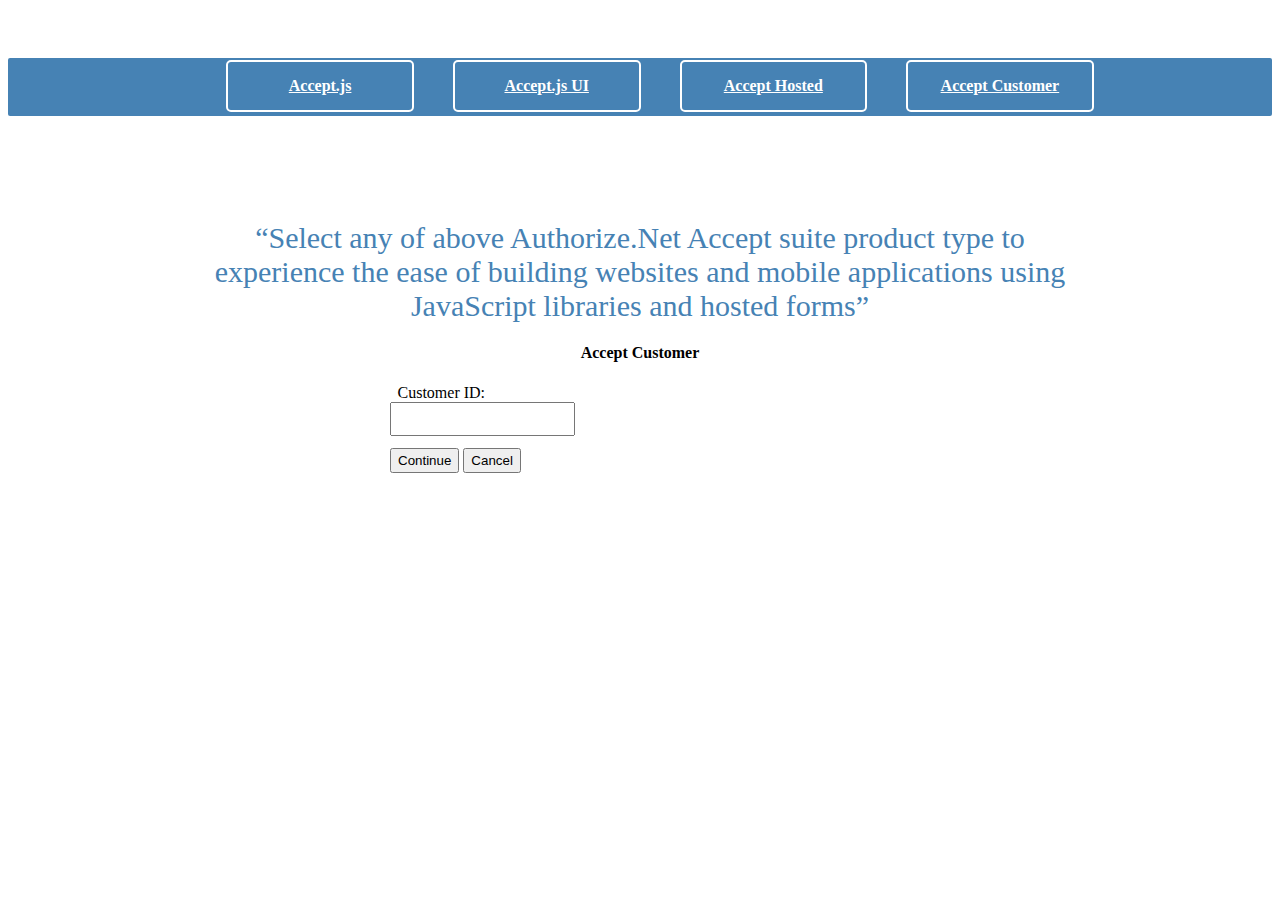
==== index_all.html @ 83789e98 "text change" ====
<!DOCTYPE html>
<html lang="en">
<head>
	<meta charset="utf-8">
	<meta http-equiv="X-UA-Compatible" content="IE=edge">
	<meta name="viewport" content="width=device-width, initial-scale=1">
	<!-- The above 3 meta tags *must* come first in the head; any other head content must come *after* these tags -->
	<meta name="description" content="">
	<meta name="author" content="">

	<title>Authorize.Net Accept Sample Application</title>

	<!-- Bootstrap core CSS -->
	<link href="scripts/bootstrap.min.css" rel="stylesheet">
 
	<style type="text/css">
	body{
		 font-family:  Century Gothic,Regular!important;
		 /*background: url('images/AdobeStock_191284997.jpeg'); */
		 background: url('images/background_cloth.jpg');
		 padding-top: 50px;
		 background-size: 100%;
	}
		.navbar {min-height: 0px; margin-bottom: 0px; border: 0px;height: 58px;}
		.nav>li {display: inline-block;}
		.navbar-centered .nav > li > a {color: white}
		.navbar-inverse { background-color: steelblue } /* #7B7B7B */
		.navbar-centered .nav > li > a:hover{ background-color: white; color: steelblue; }
		.navbar-centered .nav .active > a,.navbar-centered .navbar-nav > .active > a:focus { background-color: white; color: black; font-weight:bold; }
		.navbar-centered .navbar-nav { float: none; text-align: center; }
	    .navbar-centered .navbar-nav > li { float: none; }
	    .navbar-centered .nav > li { display: inline; }
	    .navbar-centered .nav > li > a {display: inline-block; }
	    #home { color:ivory; margin-left: 15%; margin-right: 15%;}
		@media (min-width: 768px) {
	    	.navbar-centered .nav > li > a { width:15%; }
	    	#home { font-size: 30px}
	    }
	    @media (min-width:360px ) and (max-width: 768px){
	    	.navbar-centered .nav > li > a {font-size: 12px}
	    	#home { font-size: 20px}
	    }
	    @media (max-width: 360px) {
	    	.navbar-centered .nav > li > a {font-size: 10px}
	    	#home { font-size: 15px}
	    }
	    @media (min-width: 1022px) {
	    	.modal-dialog { width: 850px}
	    	#add_shipping { height: 300px }
	    }
		.navbar{
			border-radius: 2px;
		}
	.productTypes>li
	{
    padding-right: 35px;
	}
	.productTypes>li:last-child
	{
    padding-right: 0px;
	}
     .productTypes>li>a
	{
		font-weight: bold;
    font-size: 16px;
    border: 2px solid white;
    border-radius: 5px;
    padding: 15px 0 15px 0;
	}
    #home
	{
	display: block;
    margin-top: 105px;
        color: steelblue;
	}
	.textBox{
		width: 35%;
		padding-left: 0%;
	}
	.scenario
	{
		padding-top: 6%;
		padding-left: 1.5%;
		display: none;
	}
	.invalidCustomerDiv
	{
		width: 20%;
		padding-top: 0.5%;
	}
	.invalidCustomerSpan{
		padding: 0.5%;
		display: none;
		background-color: unset;
		border: none;
	}
	.customerIdlabel
	{
		padding-top: 1%;
		width: 22%;
       padding-right: 0;
       padding-left: 1.5%;
       /*font-weight: 100;*/
	}
	.modal-content{
	    width: 500px;
	    height:  inherit;
	    margin:  0 auto;
	}
	.modal-align-center{
	    display:  table-cell;
	    vertical-align: middle;
	}
	.modal-align-center-helper{
	    display: table;
	    width: 100%;
	    height: 100%;
	}
	#txtCustomerId{
		height: 28px;
	}
	#info
	{
		margin-top: 7px;
		font-size: 16px;
	}
	
	.modal-footer .btn
	{
		padding: 3px 6px;
	}
	.msgDiv
	{
		margin-top: 12px;
		padding-left: 1.5%;
	}
	.center{
      text-align: center !important;
    }
    .paddingB10{
    padding-bottom: 10px;
}
	</style>
	<script src="scripts/jquery-2.1.4.min.js"></script>
	<script src="scripts/bootstrap.min.js"></script>
	<script src="scripts/jquery.cookie.js"></script>
	<script src="app.js"></script>
	<script src="constants.js"></script>
	
	
	<script src="https://sandbox-assets.secure.checkout.visa.com/checkout-widget/resources/js/integration/v1/sdk.js"></script>
	<script src="https://includestest.ccdc02.com/cardinalcruise/v1/songbird.js"></script>
</head>

<body>
	
	<div class="container-fluid" style="width: 100%; margin: 0; padding:0">
		
		<div class="navbar navbar-inverse" role="navigation">
			<div class="container-fluid navbar-centered">
				<ul class="nav navbar-nav productTypes" style="margin-top: 0px; margin-bottom:0px; margin-left:auto;padding-top: 2px;">
					<li><a href="index.html?producttype=acceptjs">Accept.js</a></li>
					<li><a href="index.html?producttype=acceptui">Accept.js UI</a></li>
					<li><a href="index.html?producttype=accepthosted">Accept Hosted</a></li>
					<li><a href="#" onclick="ShowModal()" data-toggle="modal" data-target="#customerId">Accept Customer</a></li>
				</ul>
			</div>
		</div>
    </div>

   <div class="tab-content panel-group">
		<div class="" id="home" align="center" >
	       “Select any of above Authorize.Net Accept suite product type to experience the ease of building websites and mobile applications using JavaScript libraries and hosted forms”
	    </div>
	</div>

	<div id="customerId" class="modal">
	<div class="modal-align-center-helper">
		<div class="modal-dialog modal-align-center">
			<div class="modal-content">
				<div class="modal-header">

					<h4 class="modal-title" style="text-align: center;font-weight: 600;">Accept Customer</h4>
				</div>
				<div class="modal-body col-xs-12">
					<label class="col-xs-3 customerIdlabel">Customer ID:</label> 
                    <div class="col-xs-9 textBox">
					    <input type="text" id="txtCustomerId" class="form-control " name="customerId" onkeypress="return isNumber(event)">
					</div>
					<a href="javascript:void(0);" title="Click here to check for different options to create Customer ID" onclick="showInfo()"><span class="glyphicon glyphicon-info-sign" id="info" ></span></a>
					<div class="scenario" id="idScenarios">
					    <h6>
					    	<!-- <strong>Option 1</strong>-  -->Use the existing customer profile ID, which is provided in the sample application documentation. 
					    </h6>
					    <h6 class="paddingB10 center">(or)</h6>
					    <h6>
					    	Create new customer profile ID using <a href="https://developer.authorize.net/api/reference/#customer-profiles-create-customer-profile" target="_blank">Dev Center</a> by calling CreateCustomerProfile API with default Sandbox login credentials.
					    </h6>
					    <h6 class="paddingB10 center">(or)</h6>
					    <h6>
					    	Create new customer profile ID using <a href="https://developer.authorize.net/api/reference/#customer-profiles-create-customer-profile" target="_blank">Dev Center</a> by calling CreateCustomerProfile API with developer owned(existing or create new) Sandbox login credentials. 
					    </h6>
					 </div>
					 <div class="msgDiv">
						<span id="invalidCustomer" class="alert alert-danger invalidCustomerSpan"></span>
					 </div>

				</div>
				<div class="modal-footer">
				    <button onclick="Redirect()" class="btn btn-primary">Continue</button>
					<button type="button" class="btn btn-default" data-dismiss="modal">Cancel</button>
				</div>
			</div>
		</div>
		</div>
	</div>

</body>
</html>
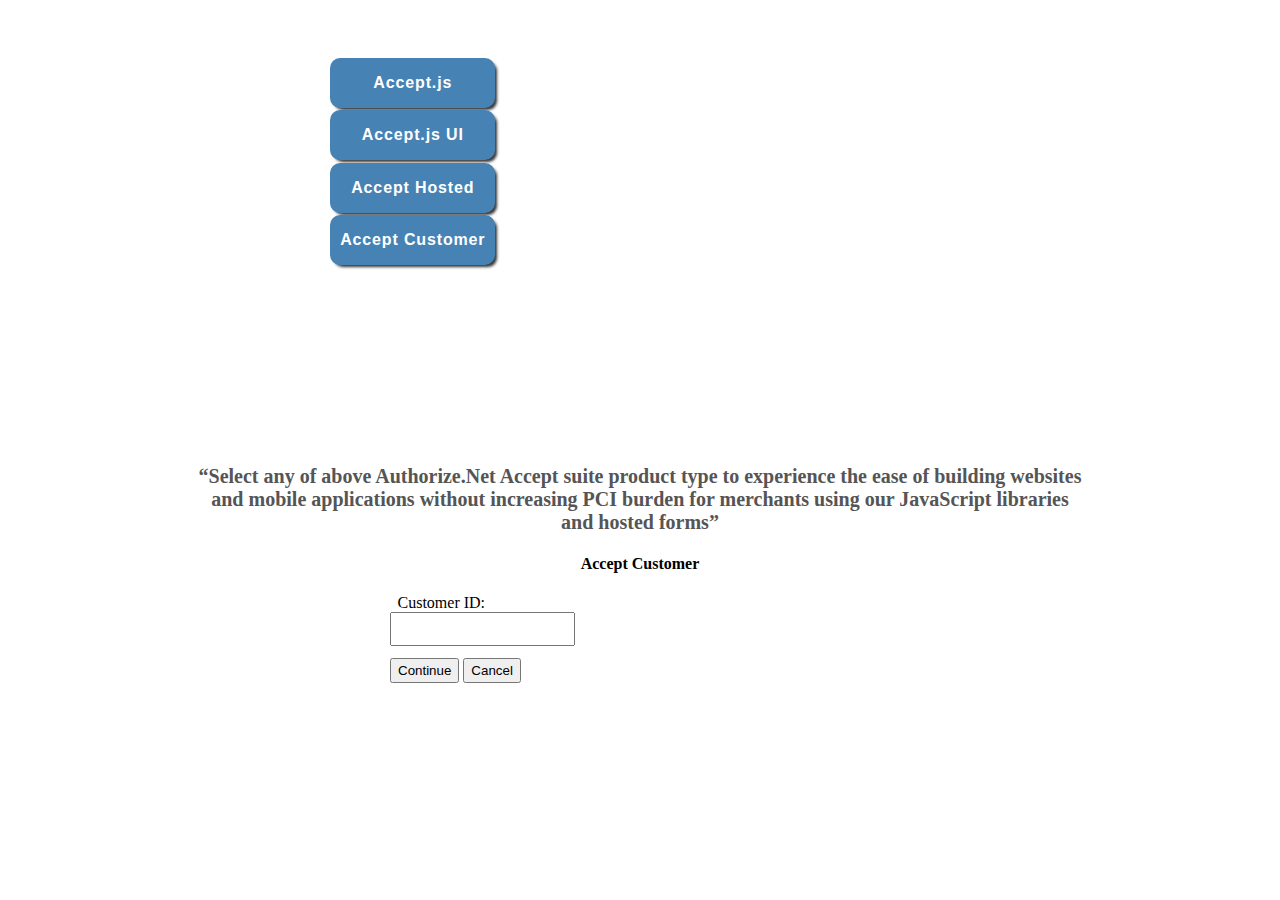
==== commit 68666aba: "Files with latest changes" ====
--- a/index_all.html
+++ b/index_all.html
@@ -20,6 +20,7 @@
 		 background: url('images/background_cloth.jpg');
 		 padding-top: 50px;
 		 background-size: 100%;
+		 background-attachment: fixed;
 	}
 		.navbar {min-height: 0px; margin-bottom: 0px; border: 0px;height: 58px;}
 		.nav>li {display: inline-block;}
@@ -70,8 +71,10 @@
     #home
 	{
 	display: block;
-    margin-top: 105px;
-        color: steelblue;
+    margin-top: 200px;
+    font-size: 20px;
+    color: #555;
+    font-weight: 600;
 	}
 	.textBox{
 		width: 35%;
@@ -140,6 +143,40 @@
     .paddingB10{
     padding-bottom: 10px;
 }
+.visa-ui-btn-text{
+  display: flex;
+    border-radius: 0;
+    cursor: pointer!important;
+    font-family: OpenSans,sans-serif;
+    font-size: .85714rem;
+    outline: 0;
+    transition: background .25s ease;
+    align-items: center;
+    /*background: #003ea9;*/
+    background: steelblue;
+    border: 0;
+    color: #fff;
+    cursor: pointer;
+    font-weight: 700;
+    justify-content: center;
+    letter-spacing: .05357rem;
+    margin: 0rem .35714rem .14286rem .35714rem;
+    min-height: 50px;
+    min-width: 165px;
+    padding: 0rem!important;
+    text-decoration: none;
+    margin-left: 25%;
+    border-radius: 10px;
+    box-shadow: 3px 3px 3px -1px #333
+    /*text-transform: uppercase;*/
+}
+button:hover{
+	/*background-color: #052f52;*/
+	background: linear-gradient(steelblue,#052f52);
+	/*color: steelblue;*/
+}
+
+
 	</style>
 	<script src="scripts/jquery-2.1.4.min.js"></script>
 	<script src="scripts/bootstrap.min.js"></script>
@@ -156,21 +193,49 @@
 	
 	<div class="container-fluid" style="width: 100%; margin: 0; padding:0">
 		
-		<div class="navbar navbar-inverse" role="navigation">
+		<!-- <div class="navbar navbar-inverse" role="navigation">
 			<div class="container-fluid navbar-centered">
 				<ul class="nav navbar-nav productTypes" style="margin-top: 0px; margin-bottom:0px; margin-left:auto;padding-top: 2px;">
 					<li><a href="index.html?producttype=acceptjs">Accept.js</a></li>
 					<li><a href="index.html?producttype=acceptui">Accept.js UI</a></li>
 					<li><a href="index.html?producttype=accepthosted">Accept Hosted</a></li>
 					<li><a href="#" onclick="ShowModal()" data-toggle="modal" data-target="#customerId">Accept Customer</a></li>
+					<li><a href="index.html?producttype=acceptcustomer">Accept Customer</a></li>
 				</ul>
 			</div>
-		</div>
+		</div> -->
+     <div class="col-md-12" style="width: 90%;margin-left: 3%">
+     	<div class="col-md-3">
+		  <button type="button"  class="visa-ui-btn-text" aria-label="Text Button">
+	          <a href="index.html?producttype=acceptjs" style="text-decoration-line: none;color: white;font-size:medium; ">Accept.js</a>
+          </button>
+         </div>
+         <div class="col-md-3">
+         	<button type="button"  class="visa-ui-btn-text" aria-label="Text Button">
+	          <a href="index.html?producttype=acceptui" style="text-decoration-line: none;color: white;font-size:medium; ">Accept.js UI</a>
+          </button>
+         </div>
+          <div class="col-md-3">
+          	<button type="button"  class="visa-ui-btn-text" aria-label="Text Button">
+	          <a href="index.html?producttype=accepthosted" style="text-decoration-line: none;color: white;font-size:medium; ">Accept Hosted</a>
+          </button>
+          </div>
+          <div class="col-md-3">
+          	<button type="button"  class="visa-ui-btn-text" aria-label="Text Button">
+	          <a href="index.html?producttype=acceptcustomer" style="text-decoration-line: none;color: white;font-size:medium; ">Accept Customer</a>
+          </button>
+          </div>
+     </div>
+		
+          
+
+
+		
     </div>
 
    <div class="tab-content panel-group">
 		<div class="" id="home" align="center" >
-	       “Select any of above Authorize.Net Accept suite product type to experience the ease of building websites and mobile applications using JavaScript libraries and hosted forms”
+	      “Select any of above Authorize.Net Accept suite product type to experience the ease of building websites and mobile applications without increasing PCI burden for merchants using our JavaScript libraries and hosted forms” 
 	    </div>
 	</div>
 
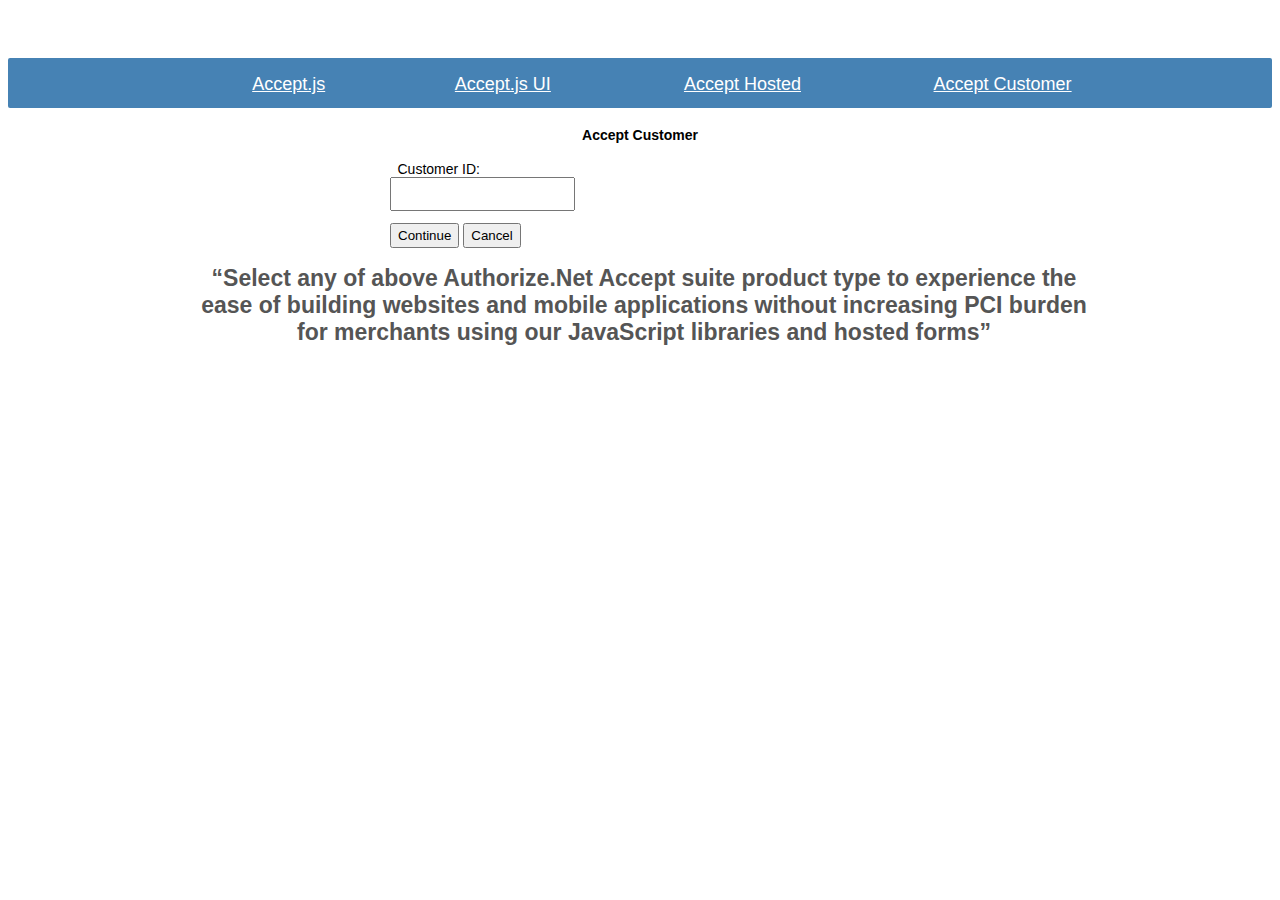
==== commit 41539d6e: "Dashboard Changes" ====
--- a/index_all.html
+++ b/index_all.html
@@ -15,18 +15,21 @@
  
 	<style type="text/css">
 	body{
-		 font-family:  Century Gothic,Regular!important;
+		 /*font-family:  Century Gothic,Regular!important;*/
+		 font-family: "Helvetica Neue",Helvetica,Arial,sans-serif!important;
 		 /*background: url('images/AdobeStock_191284997.jpeg'); */
-		 background: url('images/background_cloth.jpg');
+		 background: url('images/background_cloth.jpg') no-repeat;
 		 padding-top: 50px;
-		 background-size: 100%;
+		 background-size: 100% 100%;
 		 background-attachment: fixed;
-	}
-		.navbar {min-height: 0px; margin-bottom: 0px; border: 0px;height: 58px;}
+		 font-size: 14px;
+	}
+		.navbar {min-height: 0px; margin-bottom: 0px; border: 0px;height: 50px;}
 		.nav>li {display: inline-block;}
-		.navbar-centered .nav > li > a {color: white}
-		.navbar-inverse { background-color: steelblue } /* #7B7B7B */
-		.navbar-centered .nav > li > a:hover{ background-color: white; color: steelblue; }
+		.navbar-centered .nav > li > a {border: none !important; font-weight: 500 !important;color: white}
+		.navbar-inverse { background-color: steelblue} /* #7B7B7B  #565758*/
+		.navbar-centered .nav > li > a:hover{ background-color: white; color: steelblue;font-weight: 600 !important;}
+		.navbar-centered .nav > li > a::after{ display: block;font-weight: bold;height: 0;overflow:hidden;visibility: hidden;content: attr(title);}
 		.navbar-centered .nav .active > a,.navbar-centered .navbar-nav > .active > a:focus { background-color: white; color: black; font-weight:bold; }
 		.navbar-centered .navbar-nav { float: none; text-align: center; }
 	    .navbar-centered .navbar-nav > li { float: none; }
@@ -36,14 +39,17 @@
 		@media (min-width: 768px) {
 	    	.navbar-centered .nav > li > a { width:15%; }
 	    	#home { font-size: 30px}
+
 	    }
 	    @media (min-width:360px ) and (max-width: 768px){
 	    	.navbar-centered .nav > li > a {font-size: 12px}
-	    	#home { font-size: 20px}
+	    	#home { font-size: 20px;margin-top: 226px !important;}
+	    	.navbar {height: 200px}
 	    }
 	    @media (max-width: 360px) {
 	    	.navbar-centered .nav > li > a {font-size: 10px}
-	    	#home { font-size: 15px}
+	    	#home { font-size: 15px;margin-top: 165px;}
+	    	.navbar {height: 200px}
 	    }
 	    @media (min-width: 1022px) {
 	    	.modal-dialog { width: 850px}
@@ -52,6 +58,10 @@
 		.navbar{
 			border-radius: 2px;
 		}
+
+		.navbar-centered{
+			padding-left: 90px !important;
+		}
 	.productTypes>li
 	{
     padding-right: 35px;
@@ -70,11 +80,22 @@
 	}
     #home
 	{
-	display: block;
-    margin-top: 200px;
+		margin-top: 157px;
+		    /*height: 48%;*/
+    position: absolute;
+    display: table;
+	/*display: block;
+    margin-top: 188px;
     font-size: 20px;
     color: #555;
+    font-weight: 600;*/
+	}
+	.homeText{
+		font-size: 23px;
+    color: #555;
     font-weight: 600;
+    display: table-cell;
+    vertical-align: middle;
 	}
 	.textBox{
 		width: 35%;
@@ -148,10 +169,11 @@
     border-radius: 0;
     cursor: pointer!important;
     font-family: OpenSans,sans-serif;
-    font-size: .85714rem;
+    font-size: 100%;
     outline: 0;
     transition: background .25s ease;
     align-items: center;
+    margin-bottom: 12px !important;
     /*background: #003ea9;*/
     background: steelblue;
     border: 0;
@@ -163,11 +185,11 @@
     margin: 0rem .35714rem .14286rem .35714rem;
     min-height: 50px;
     min-width: 165px;
-    padding: 0rem!important;
+    padding: 6%!important;
     text-decoration: none;
     margin-left: 25%;
-    border-radius: 10px;
-    box-shadow: 3px 3px 3px -1px #333
+    /*border-radius: 10px;*/
+    /*box-shadow: 3px 3px 3px -1px #333*/
     /*text-transform: uppercase;*/
 }
 button:hover{
@@ -175,7 +197,55 @@
 	background: linear-gradient(steelblue,#052f52);
 	/*color: steelblue;*/
 }
-
+.containerDiv
+{
+	width: 100%; margin: 0; padding:0
+}
+.JSDiv{
+	width: 90%;margin-left: 3%;
+}
+.tabs{
+text-decoration-line: none !important;color: white !important;font-size:medium; 
+}
+.mTitle{
+text-align: center;font-weight: 600;
+}
+
+ 
+
+ 
+
+.headerBtnCustomer{
+    width: 176px !important;
+    font-size: 18px !important;
+    height: 48px;
+}
+
+.headerBtnJs{
+    width: 120px !important;
+    font-size: 18px !important;
+    height: 48px;
+}
+
+.headerBtnJsUI{
+    width: 135px !important;
+    font-size: 18px !important;
+    height: 48px;
+}
+
+.headerBtnHosted{
+    width: 155px !important;
+    font-size: 18px !important;
+    height: 48px;
+}
+
+.btnsList{
+	padding-right: 8% !important;
+}
+
+.btnsListJS{
+	padding-right: 7.3% !important;
+}
 
 	</style>
 	<script src="scripts/jquery-2.1.4.min.js"></script>
@@ -183,69 +253,94 @@
 	<script src="scripts/jquery.cookie.js"></script>
 	<script src="app.js"></script>
 	<script src="constants.js"></script>
-	
-	
 	<script src="https://sandbox-assets.secure.checkout.visa.com/checkout-widget/resources/js/integration/v1/sdk.js"></script>
-	<script src="https://includestest.ccdc02.com/cardinalcruise/v1/songbird.js"></script>
+	<!-- <script src="https://includestest.ccdc02.com/cardinalcruise/v1/songbird.js"></script> -->
 </head>
-
 <body>
-	
-	<div class="container-fluid" style="width: 100%; margin: 0; padding:0">
-		
-		<!-- <div class="navbar navbar-inverse" role="navigation">
+
+<div class="col-xs-12" style="padding: 0">
+	<div class="container-fluid containerDiv">
+		<div class="navbar navbar-inverse" role="navigation">
 			<div class="container-fluid navbar-centered">
-				<ul class="nav navbar-nav productTypes" style="margin-top: 0px; margin-bottom:0px; margin-left:auto;padding-top: 2px;">
-					<li><a href="index.html?producttype=acceptjs">Accept.js</a></li>
-					<li><a href="index.html?producttype=acceptui">Accept.js UI</a></li>
-					<li><a href="index.html?producttype=accepthosted">Accept Hosted</a></li>
-					<li><a href="#" onclick="ShowModal()" data-toggle="modal" data-target="#customerId">Accept Customer</a></li>
-					<li><a href="index.html?producttype=acceptcustomer">Accept Customer</a></li>
+				<ul class="nav navbar-nav productTypes" style="margin-top: 0px; margin-bottom:0px; margin-left:auto;padding-top: 1px;">
+					<li class="btnsListJS"><a class="headerBtnJs"  href="index.html?producttype=acceptjs" title="Accept.js">Accept.js</a></li>
+					<li class="btnsList"><a class="headerBtnJsUI" href="index.html?producttype=acceptui" title="Accept.js UI">Accept.js UI</a></li>
+					<li class="btnsList"><a class="headerBtnHosted" href="index.html?producttype=accepthosted" title="Accept Hosted">Accept Hosted</a></li>
+					<!-- <li><a href="#" onclick="ShowModal()" data-toggle="modal" data-target="#customerId">Accept Customer</a></li> -->
+					<li class="btnsList"><a class="headerBtnCustomer" href="index.html?producttype=acceptcustomer" title="Accept Customer">Accept Customer</a></li>
 				</ul>
-			</div>
-		</div> -->
-     <div class="col-md-12" style="width: 90%;margin-left: 3%">
+		    </div>
+	    </div>
+	<!-- </div> -->
+     <!-- <div class="col-md-12 JSDiv">
      	<div class="col-md-3">
+     		<a href="index.html?producttype=acceptjs" class="tabs">
 		  <button type="button"  class="visa-ui-btn-text" aria-label="Text Button">
-	          <a href="index.html?producttype=acceptjs" style="text-decoration-line: none;color: white;font-size:medium; ">Accept.js</a>
+	          Accept.js
           </button>
+          </a>
          </div>
          <div class="col-md-3">
+	          <a href="index.html?producttype=acceptui" class="tabs">
+
          	<button type="button"  class="visa-ui-btn-text" aria-label="Text Button">
-	          <a href="index.html?producttype=acceptui" style="text-decoration-line: none;color: white;font-size:medium; ">Accept.js UI</a>
+         		Accept.js UI
           </button>
+          </a>
          </div>
           <div class="col-md-3">
+	          <a href="index.html?producttype=accepthosted" class="tabs">
+
           	<button type="button"  class="visa-ui-btn-text" aria-label="Text Button">
-	          <a href="index.html?producttype=accepthosted" style="text-decoration-line: none;color: white;font-size:medium; ">Accept Hosted</a>
+          		Accept Hosted
           </button>
+          </a>
           </div>
           <div class="col-md-3">
+	          <a href="index.html?producttype=acceptcustomer" class="tabs">
+
           	<button type="button"  class="visa-ui-btn-text" aria-label="Text Button">
-	          <a href="index.html?producttype=acceptcustomer" style="text-decoration-line: none;color: white;font-size:medium; ">Accept Customer</a>
+          		Accept Customer
           </button>
+          </a>
           </div>
-     </div>
-		
-          
-
-
-		
+     </div> -->
+     <!-- <div class="col-md-12" style="width: 90%;margin-left: 3%">
+     	<div class="col-md-3">
+     	
+              <button type="button"  class="visa-ui-btn-text" onclick="LoadAcceptPage('acceptJs')" >
+	          Accept.js</button></a>
+         </div>
+         <div class="col-md-3">
+         	
+          <button type="button"  class="visa-ui-btn-text" onclick="LoadAcceptPage('acceptUi')" >
+	          Accept.js UI</button></a>
+         </div>
+          <div class="col-md-3">
+          	<
+          <button type="button"  class="visa-ui-btn-text" onclick="LoadAcceptPage('acceptHosted')" >
+	          Accept Hosted</button></a>
+          </div>
+          <div class="col-md-3">
+          	
+          <button type="button"  class="visa-ui-btn-text" onclick="LoadAcceptPage('acceptCustomer')" >
+	          Accept Customer</button></a>
+          </div>
+     </div> -->
     </div>
-
+    </div>
    <div class="tab-content panel-group">
-		<div class="" id="home" align="center" >
-	      “Select any of above Authorize.Net Accept suite product type to experience the ease of building websites and mobile applications without increasing PCI burden for merchants using our JavaScript libraries and hosted forms” 
+		<div  id="home" align="center" >
+			<p class="homeText">
+	      “Select any of above Authorize.Net Accept suite product type to experience the ease of building websites and mobile applications without increasing PCI burden for merchants using our JavaScript libraries and hosted forms” </p>
 	    </div>
 	</div>
-
 	<div id="customerId" class="modal">
 	<div class="modal-align-center-helper">
 		<div class="modal-dialog modal-align-center">
 			<div class="modal-content">
 				<div class="modal-header">
-
-					<h4 class="modal-title" style="text-align: center;font-weight: 600;">Accept Customer</h4>
+					<h4 class="modal-title mTitle">Accept Customer</h4>
 				</div>
 				<div class="modal-body col-xs-12">
 					<label class="col-xs-3 customerIdlabel">Customer ID:</label> 
@@ -255,7 +350,7 @@
 					<a href="javascript:void(0);" title="Click here to check for different options to create Customer ID" onclick="showInfo()"><span class="glyphicon glyphicon-info-sign" id="info" ></span></a>
 					<div class="scenario" id="idScenarios">
 					    <h6>
-					    	<!-- <strong>Option 1</strong>-  -->Use the existing customer profile ID, which is provided in the sample application documentation. 
+					    	Use the existing customer profile ID, which is provided in the sample application documentation. 
 					    </h6>
 					    <h6 class="paddingB10 center">(or)</h6>
 					    <h6>
@@ -279,6 +374,5 @@
 		</div>
 		</div>
 	</div>
-
 </body>
 </html>
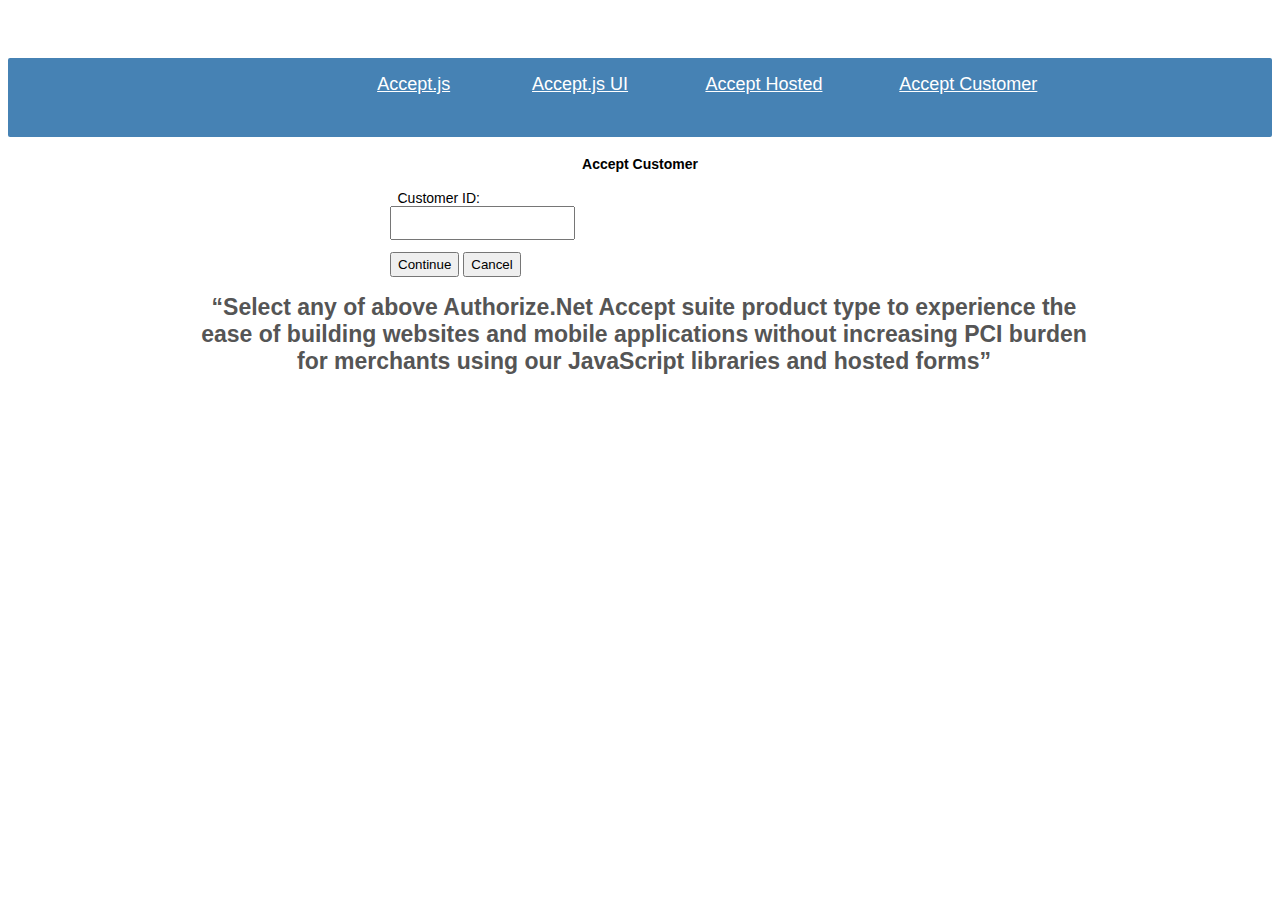
==== commit 78e1a3a4: "automated script" ====
--- a/index_all.html
+++ b/index_all.html
@@ -12,185 +12,229 @@
 
 	<!-- Bootstrap core CSS -->
 	<link href="scripts/bootstrap.min.css" rel="stylesheet">
- 
+
 	<style type="text/css">
 	body{
-		 /*font-family:  Century Gothic,Regular!important;*/
-		 font-family: "Helvetica Neue",Helvetica,Arial,sans-serif!important;
-		 /*background: url('images/AdobeStock_191284997.jpeg'); */
-		 background: url('images/background_cloth.jpg') no-repeat;
-		 padding-top: 50px;
-		 background-size: 100% 100%;
-		 background-attachment: fixed;
-		 font-size: 14px;
-	}
-		.navbar {min-height: 0px; margin-bottom: 0px; border: 0px;height: 50px;}
-		.nav>li {display: inline-block;}
-		.navbar-centered .nav > li > a {border: none !important; font-weight: 500 !important;color: white}
-		.navbar-inverse { background-color: steelblue} /* #7B7B7B  #565758*/
-		.navbar-centered .nav > li > a:hover{ background-color: white; color: steelblue;font-weight: 600 !important;}
-		.navbar-centered .nav > li > a::after{ display: block;font-weight: bold;height: 0;overflow:hidden;visibility: hidden;content: attr(title);}
-		.navbar-centered .nav .active > a,.navbar-centered .navbar-nav > .active > a:focus { background-color: white; color: black; font-weight:bold; }
-		.navbar-centered .navbar-nav { float: none; text-align: center; }
-	    .navbar-centered .navbar-nav > li { float: none; }
-	    .navbar-centered .nav > li { display: inline; }
-	    .navbar-centered .nav > li > a {display: inline-block; }
-	    #home { color:ivory; margin-left: 15%; margin-right: 15%;}
-		@media (min-width: 768px) {
-	    	.navbar-centered .nav > li > a { width:15%; }
-	    	#home { font-size: 30px}
-
-	    }
-	    @media (min-width:360px ) and (max-width: 768px){
-	    	.navbar-centered .nav > li > a {font-size: 12px}
-	    	#home { font-size: 20px;margin-top: 226px !important;}
-	    	.navbar {height: 200px}
-	    }
-	    @media (max-width: 360px) {
-	    	.navbar-centered .nav > li > a {font-size: 10px}
-	    	#home { font-size: 15px;margin-top: 165px;}
-	    	.navbar {height: 200px}
-	    }
-	    @media (min-width: 1022px) {
-	    	.modal-dialog { width: 850px}
-	    	#add_shipping { height: 300px }
-	    }
-		.navbar{
-			border-radius: 2px;
-		}
-
-		.navbar-centered{
-			padding-left: 90px !important;
-		}
+		/*font-family:  Century Gothic,Regular!important;*/
+		font-family: "Helvetica Neue",Helvetica,Arial,sans-serif!important;
+		/*background: url('images/AdobeStock_191284997.jpeg'); */
+		background: url('images/background_cloth.jpg') no-repeat;
+		padding-top: 50px;
+		background-size: 100% 100%;
+		background-attachment: fixed;
+		font-size: 14px;
+	}
+	.navbar {min-height: 0px; margin-bottom: 0px; border: 0px;height: 50px;}
+	.nav>li {display: inline-block;}
+	.navbar-centered .nav > li > a {border: none !important; font-weight: 500 !important;color: white}
+	.navbar-inverse { background-color: steelblue} /* #7B7B7B  #565758*/
+	.navbar-centered .nav > li > a:hover{ background-color: white; color: steelblue;font-weight: 600 !important;}
+	.navbar-centered .nav > li > a::after{ display: block;font-weight: bold;height: 0;overflow:hidden;visibility: hidden;content: attr(title);}
+	.navbar-centered .nav .active > a,.navbar-centered .navbar-nav > .active > a:focus { background-color: white; color: black; font-weight:bold; }
+	.navbar-centered .navbar-nav { float: none; text-align: center; }
+	.navbar-centered .navbar-nav > li { float: none; }
+	.navbar-centered .nav > li { display: inline; }
+	.navbar-centered .nav > li > a {display: inline-block; }
+	#home { color:ivory; margin-left: 15%; margin-right: 15%;}
+	@media (min-width: 768px) {
+		.navbar-centered .nav > li > a { width:15%; }
+		#home { font-size: 30px}
+		.navbar {
+			height: auto !important;
+		}
+
+	}
+	@media (min-width:360px ) and (max-width: 768px){
+		.navbar-centered .nav > li > a {font-size: 12px}
+	}
+	@media (max-width: 360px) {
+		.navbar-centered .nav > li > a {font-size: 10px}
+		#home { font-size: 15px;margin-top: 165px;}
+		.navbar {height: 200px}
+	}
+	@media (min-width: 1022px) {
+		.modal-dialog { width: 850px}
+		#add_shipping { height: 300px }
+	}
+	@media (max-width: 768px){
+		.navbar {
+			height: 100px !important;
+		}
+		.navbar-centered {
+			 padding-left: 0 !important; 
+		}
+		.productTypes>li {
+			padding-right: 0;
+		}
+		.btnsListJS {
+			padding-right: 0 !important; 
+		}
+		.btnsList {
+			padding-right: 0 !important; 
+		}
+		#home {
+			font-size: 20px;
+			margin-top: 0 !important; 
+			margin-top: 120px !important;
+			/* height: 48%; */
+			position: absolute;
+			display: table;
+		}
+
+		.homeText {
+			font-size: 18px !important;
+			color: #555;
+			font-weight: 600;
+			display: table-cell;
+			vertical-align: middle;
+		}
+		
+	}
+	@media (min-width: 768px) {
+		.navbar-centered .nav > li > a { width:15%; }
+		#home { font-size: 30px}
+		.navbar {
+			height: auto !important;
+		}
+		
+
+	}
+	.navbar{
+		border-radius: 2px;
+	}
+
+	.navbar-centered{
+		padding-left: 90px;
+	}
 	.productTypes>li
 	{
-    padding-right: 35px;
+		padding-right: 35px;
 	}
 	.productTypes>li:last-child
 	{
-    padding-right: 0px;
-	}
-     .productTypes>li>a
+		padding-right: 0px;
+	}
+	.productTypes>li>a
 	{
 		font-weight: bold;
-    font-size: 16px;
-    border: 2px solid white;
-    border-radius: 5px;
-    padding: 15px 0 15px 0;
-	}
-    #home
+		font-size: 16px ;
+		border: 2px solid white;
+		border-radius: 5px;
+		padding: 15px 0 15px 0;
+	}
+	#home
 	{
-		margin-top: 157px;
-		    /*height: 48%;*/
-    position: absolute;
-    display: table;
+		margin-top: 157px ;
+		/*height: 48%;*/
+		position: absolute;
+		display: table;
 	/*display: block;
     margin-top: 188px;
     font-size: 20px;
     color: #555;
     font-weight: 600;*/
-	}
-	.homeText{
-		font-size: 23px;
-    color: #555;
-    font-weight: 600;
-    display: table-cell;
-    vertical-align: middle;
-	}
-	.textBox{
-		width: 35%;
-		padding-left: 0%;
-	}
-	.scenario
-	{
-		padding-top: 6%;
-		padding-left: 1.5%;
-		display: none;
-	}
-	.invalidCustomerDiv
-	{
-		width: 20%;
-		padding-top: 0.5%;
-	}
-	.invalidCustomerSpan{
-		padding: 0.5%;
-		display: none;
-		background-color: unset;
-		border: none;
-	}
-	.customerIdlabel
-	{
-		padding-top: 1%;
-		width: 22%;
-       padding-right: 0;
-       padding-left: 1.5%;
-       /*font-weight: 100;*/
-	}
-	.modal-content{
-	    width: 500px;
-	    height:  inherit;
-	    margin:  0 auto;
-	}
-	.modal-align-center{
-	    display:  table-cell;
-	    vertical-align: middle;
-	}
-	.modal-align-center-helper{
-	    display: table;
-	    width: 100%;
-	    height: 100%;
-	}
-	#txtCustomerId{
-		height: 28px;
-	}
-	#info
-	{
-		margin-top: 7px;
-		font-size: 16px;
-	}
-	
-	.modal-footer .btn
-	{
-		padding: 3px 6px;
-	}
-	.msgDiv
-	{
-		margin-top: 12px;
-		padding-left: 1.5%;
-	}
-	.center{
-      text-align: center !important;
-    }
-    .paddingB10{
-    padding-bottom: 10px;
+}
+.homeText{
+	font-size: 23px;
+	color: #555;
+	font-weight: 600;
+	display: table-cell;
+	vertical-align: middle;
+}
+.textBox{
+	width: 35%;
+	padding-left: 0%;
+}
+.scenario
+{
+	padding-top: 6%;
+	padding-left: 1.5%;
+	display: none;
+}
+.invalidCustomerDiv
+{
+	width: 20%;
+	padding-top: 0.5%;
+}
+.invalidCustomerSpan{
+	padding: 0.5%;
+	display: none;
+	background-color: unset;
+	border: none;
+}
+.customerIdlabel
+{
+	padding-top: 1%;
+	width: 22%;
+	padding-right: 0;
+	padding-left: 1.5%;
+	/*font-weight: 100;*/
+}
+.modal-content{
+	width: 500px;
+	height:  inherit;
+	margin:  0 auto;
+}
+.modal-align-center{
+	display:  table-cell;
+	vertical-align: middle;
+}
+.modal-align-center-helper{
+	display: table;
+	width: 100%;
+	height: 100%;
+}
+#txtCustomerId{
+	height: 28px;
+}
+#info
+{
+	margin-top: 7px;
+	font-size: 16px;
+}
+
+.modal-footer .btn
+{
+	padding: 3px 6px;
+}
+.msgDiv
+{
+	margin-top: 12px;
+	padding-left: 1.5%;
+}
+.center{
+	text-align: center !important;
+}
+.paddingB10{
+	padding-bottom: 10px;
 }
 .visa-ui-btn-text{
-  display: flex;
-    border-radius: 0;
-    cursor: pointer!important;
-    font-family: OpenSans,sans-serif;
-    font-size: 100%;
-    outline: 0;
-    transition: background .25s ease;
-    align-items: center;
-    margin-bottom: 12px !important;
-    /*background: #003ea9;*/
-    background: steelblue;
-    border: 0;
-    color: #fff;
-    cursor: pointer;
-    font-weight: 700;
-    justify-content: center;
-    letter-spacing: .05357rem;
-    margin: 0rem .35714rem .14286rem .35714rem;
-    min-height: 50px;
-    min-width: 165px;
-    padding: 6%!important;
-    text-decoration: none;
-    margin-left: 25%;
-    /*border-radius: 10px;*/
-    /*box-shadow: 3px 3px 3px -1px #333*/
-    /*text-transform: uppercase;*/
+	display: flex;
+	border-radius: 0;
+	cursor: pointer!important;
+	font-family: OpenSans,sans-serif;
+	font-size: 100%;
+	outline: 0;
+	transition: background .25s ease;
+	align-items: center;
+	margin-bottom: 12px !important;
+	/*background: #003ea9;*/
+	background: steelblue;
+	border: 0;
+	color: #fff;
+	cursor: pointer;
+	font-weight: 700;
+	justify-content: center;
+	letter-spacing: .05357rem;
+	margin: 0rem .35714rem .14286rem .35714rem;
+	min-height: 50px;
+	min-width: 165px;
+	padding: 6%!important;
+	text-decoration: none;
+	margin-left: 25%;
+	/*border-radius: 10px;*/
+	/*box-shadow: 3px 3px 3px -1px #333*/
+	/*text-transform: uppercase;*/
 }
 button:hover{
 	/*background-color: #052f52;*/
@@ -205,173 +249,117 @@
 	width: 90%;margin-left: 3%;
 }
 .tabs{
-text-decoration-line: none !important;color: white !important;font-size:medium; 
+	text-decoration-line: none !important;color: white !important;font-size:medium; 
 }
 .mTitle{
-text-align: center;font-weight: 600;
-}
-
- 
-
- 
+	text-align: center;font-weight: 600;
+}
+
+
+
+
 
 .headerBtnCustomer{
-    width: 176px !important;
-    font-size: 18px !important;
-    height: 48px;
+	width: 176px !important;
+	font-size: 18px !important;
+	height: 48px;
 }
 
 .headerBtnJs{
-    width: 120px !important;
-    font-size: 18px !important;
-    height: 48px;
+	width: 120px !important;
+	font-size: 18px !important;
+	height: 48px;
 }
 
 .headerBtnJsUI{
-    width: 135px !important;
-    font-size: 18px !important;
-    height: 48px;
+	width: 135px !important;
+	font-size: 18px !important;
+	height: 48px;
 }
 
 .headerBtnHosted{
-    width: 155px !important;
-    font-size: 18px !important;
-    height: 48px;
+	width: 155px !important;
+	font-size: 18px !important;
+	height: 48px;
 }
 
 .btnsList{
-	padding-right: 8% !important;
+	padding-right: 8% ;
 }
 
 .btnsListJS{
-	padding-right: 7.3% !important;
-}
-
-	</style>
-	<script src="scripts/jquery-2.1.4.min.js"></script>
-	<script src="scripts/bootstrap.min.js"></script>
-	<script src="scripts/jquery.cookie.js"></script>
-	<script src="app.js"></script>
-	<script src="constants.js"></script>
-	<script src="https://sandbox-assets.secure.checkout.visa.com/checkout-widget/resources/js/integration/v1/sdk.js"></script>
-	<!-- <script src="https://includestest.ccdc02.com/cardinalcruise/v1/songbird.js"></script> -->
+	padding-right: 7.3%;
+}
+.btnsListUI{
+	padding-right: 10%;
+}
+</style>
+<script src="scripts/jquery-2.1.4.min.js"></script>
+<script src="scripts/bootstrap.min.js"></script>
+<script src="scripts/jquery.cookie.js"></script>
+<script src="app.js"></script>
+<script src="constants.js"></script>
+<script src="https://sandbox-assets.secure.checkout.visa.com/checkout-widget/resources/js/integration/v1/sdk.js"></script>
 </head>
 <body>
 
-<div class="col-xs-12" style="padding: 0">
-	<div class="container-fluid containerDiv">
-		<div class="navbar navbar-inverse" role="navigation">
-			<div class="container-fluid navbar-centered">
-				<ul class="nav navbar-nav productTypes" style="margin-top: 0px; margin-bottom:0px; margin-left:auto;padding-top: 1px;">
-					<li class="btnsListJS"><a class="headerBtnJs"  href="index.html?producttype=acceptjs" title="Accept.js">Accept.js</a></li>
-					<li class="btnsList"><a class="headerBtnJsUI" href="index.html?producttype=acceptui" title="Accept.js UI">Accept.js UI</a></li>
-					<li class="btnsList"><a class="headerBtnHosted" href="index.html?producttype=accepthosted" title="Accept Hosted">Accept Hosted</a></li>
-					<!-- <li><a href="#" onclick="ShowModal()" data-toggle="modal" data-target="#customerId">Accept Customer</a></li> -->
-					<li class="btnsList"><a class="headerBtnCustomer" href="index.html?producttype=acceptcustomer" title="Accept Customer">Accept Customer</a></li>
-				</ul>
-		    </div>
-	    </div>
-	<!-- </div> -->
-     <!-- <div class="col-md-12 JSDiv">
-     	<div class="col-md-3">
-     		<a href="index.html?producttype=acceptjs" class="tabs">
-		  <button type="button"  class="visa-ui-btn-text" aria-label="Text Button">
-	          Accept.js
-          </button>
-          </a>
-         </div>
-         <div class="col-md-3">
-	          <a href="index.html?producttype=acceptui" class="tabs">
-
-         	<button type="button"  class="visa-ui-btn-text" aria-label="Text Button">
-         		Accept.js UI
-          </button>
-          </a>
-         </div>
-          <div class="col-md-3">
-	          <a href="index.html?producttype=accepthosted" class="tabs">
-
-          	<button type="button"  class="visa-ui-btn-text" aria-label="Text Button">
-          		Accept Hosted
-          </button>
-          </a>
-          </div>
-          <div class="col-md-3">
-	          <a href="index.html?producttype=acceptcustomer" class="tabs">
-
-          	<button type="button"  class="visa-ui-btn-text" aria-label="Text Button">
-          		Accept Customer
-          </button>
-          </a>
-          </div>
-     </div> -->
-     <!-- <div class="col-md-12" style="width: 90%;margin-left: 3%">
-     	<div class="col-md-3">
-     	
-              <button type="button"  class="visa-ui-btn-text" onclick="LoadAcceptPage('acceptJs')" >
-	          Accept.js</button></a>
-         </div>
-         <div class="col-md-3">
-         	
-          <button type="button"  class="visa-ui-btn-text" onclick="LoadAcceptPage('acceptUi')" >
-	          Accept.js UI</button></a>
-         </div>
-          <div class="col-md-3">
-          	<
-          <button type="button"  class="visa-ui-btn-text" onclick="LoadAcceptPage('acceptHosted')" >
-	          Accept Hosted</button></a>
-          </div>
-          <div class="col-md-3">
-          	
-          <button type="button"  class="visa-ui-btn-text" onclick="LoadAcceptPage('acceptCustomer')" >
-	          Accept Customer</button></a>
-          </div>
-     </div> -->
-    </div>
-    </div>
-   <div class="tab-content panel-group">
-		<div  id="home" align="center" >
-			<p class="homeText">
-	      “Select any of above Authorize.Net Accept suite product type to experience the ease of building websites and mobile applications without increasing PCI burden for merchants using our JavaScript libraries and hosted forms” </p>
-	    </div>
-	</div>
-	<div id="customerId" class="modal">
-	<div class="modal-align-center-helper">
-		<div class="modal-dialog modal-align-center">
-			<div class="modal-content">
-				<div class="modal-header">
-					<h4 class="modal-title mTitle">Accept Customer</h4>
-				</div>
-				<div class="modal-body col-xs-12">
-					<label class="col-xs-3 customerIdlabel">Customer ID:</label> 
-                    <div class="col-xs-9 textBox">
-					    <input type="text" id="txtCustomerId" class="form-control " name="customerId" onkeypress="return isNumber(event)">
-					</div>
-					<a href="javascript:void(0);" title="Click here to check for different options to create Customer ID" onclick="showInfo()"><span class="glyphicon glyphicon-info-sign" id="info" ></span></a>
-					<div class="scenario" id="idScenarios">
-					    <h6>
-					    	Use the existing customer profile ID, which is provided in the sample application documentation. 
-					    </h6>
-					    <h6 class="paddingB10 center">(or)</h6>
-					    <h6>
-					    	Create new customer profile ID using <a href="https://developer.authorize.net/api/reference/#customer-profiles-create-customer-profile" target="_blank">Dev Center</a> by calling CreateCustomerProfile API with default Sandbox login credentials.
-					    </h6>
-					    <h6 class="paddingB10 center">(or)</h6>
-					    <h6>
-					    	Create new customer profile ID using <a href="https://developer.authorize.net/api/reference/#customer-profiles-create-customer-profile" target="_blank">Dev Center</a> by calling CreateCustomerProfile API with developer owned(existing or create new) Sandbox login credentials. 
-					    </h6>
-					 </div>
-					 <div class="msgDiv">
-						<span id="invalidCustomer" class="alert alert-danger invalidCustomerSpan"></span>
-					 </div>
-
-				</div>
-				<div class="modal-footer">
-				    <button onclick="Redirect()" class="btn btn-primary">Continue</button>
-					<button type="button" class="btn btn-default" data-dismiss="modal">Cancel</button>
+	<div class="col-xs-12" style="padding: 0">
+		<div class="container-fluid containerDiv">
+			<div class="navbar navbar-inverse" role="navigation">
+				<div class="container-fluid navbar-centered">
+					<ul class="nav navbar-nav productTypes" style="margin-top: 0px; margin-bottom:0px; margin-left:auto;padding-top: 1px;">
+						<li class="btnsListJS"><a class="headerBtnJs"  href="index.html?producttype=acceptjs" title="Accept.js">Accept.js</a></li>
+						<li class="btnsList"><a class="headerBtnJsUI" href="index.html?producttype=acceptui" title="Accept.js UI">Accept.js UI</a></li>
+						<li class="btnsList"><a class="headerBtnHosted" href="index.html?producttype=accepthosted" title="Accept Hosted">Accept Hosted</a></li>
+						<li class="btnsList"><a class="headerBtnCustomer" href="index.html?producttype=acceptcustomer" title="Accept Customer">Accept Customer</a></li>
+					</ul>
 				</div>
 			</div>
 		</div>
+	</div>
+	<div class="tab-content panel-group">
+		<div  id="home" align="center" >
+			<p class="homeText">
+			“Select any of above Authorize.Net Accept suite product type to experience the ease of building websites and mobile applications without increasing PCI burden for merchants using our JavaScript libraries and hosted forms” </p>
+		</div>
+	</div>
+	<div id="customerId" class="modal">
+		<div class="modal-align-center-helper">
+			<div class="modal-dialog modal-align-center">
+				<div class="modal-content">
+					<div class="modal-header">
+						<h4 class="modal-title mTitle">Accept Customer</h4>
+					</div>
+					<div class="modal-body col-xs-12">
+						<label class="col-xs-3 customerIdlabel">Customer ID:</label> 
+						<div class="col-xs-9 textBox">
+							<input type="text" id="txtCustomerId" class="form-control " name="customerId" onkeypress="return isNumber(event)">
+						</div>
+						<a href="javascript:void(0);" title="Click here to check for different options to create Customer ID" onclick="showInfo()"><span class="glyphicon glyphicon-info-sign" id="info" ></span></a>
+						<div class="scenario" id="idScenarios">
+							<h6>
+								Use the existing customer profile ID, which is provided in the sample application documentation. 
+							</h6>
+							<h6 class="paddingB10 center">(or)</h6>
+							<h6>
+								Create new customer profile ID using <a href="https://developer.authorize.net/api/reference/#customer-profiles-create-customer-profile" target="_blank">Dev Center</a> by calling CreateCustomerProfile API with default Sandbox login credentials.
+							</h6>
+							<h6 class="paddingB10 center">(or)</h6>
+							<h6>
+								Create new customer profile ID using <a href="https://developer.authorize.net/api/reference/#customer-profiles-create-customer-profile" target="_blank">Dev Center</a> by calling CreateCustomerProfile API with developer owned(existing or create new) Sandbox login credentials. 
+							</h6>
+						</div>
+						<div class="msgDiv">
+							<span id="invalidCustomer" class="alert alert-danger invalidCustomerSpan"></span>
+						</div>
+
+					</div>
+					<div class="modal-footer">
+						<button onclick="Redirect()" class="btn btn-primary">Continue</button>
+						<button type="button" class="btn btn-default" data-dismiss="modal">Cancel</button>
+					</div>
+				</div>
+			</div>
 		</div>
 	</div>
 </body>
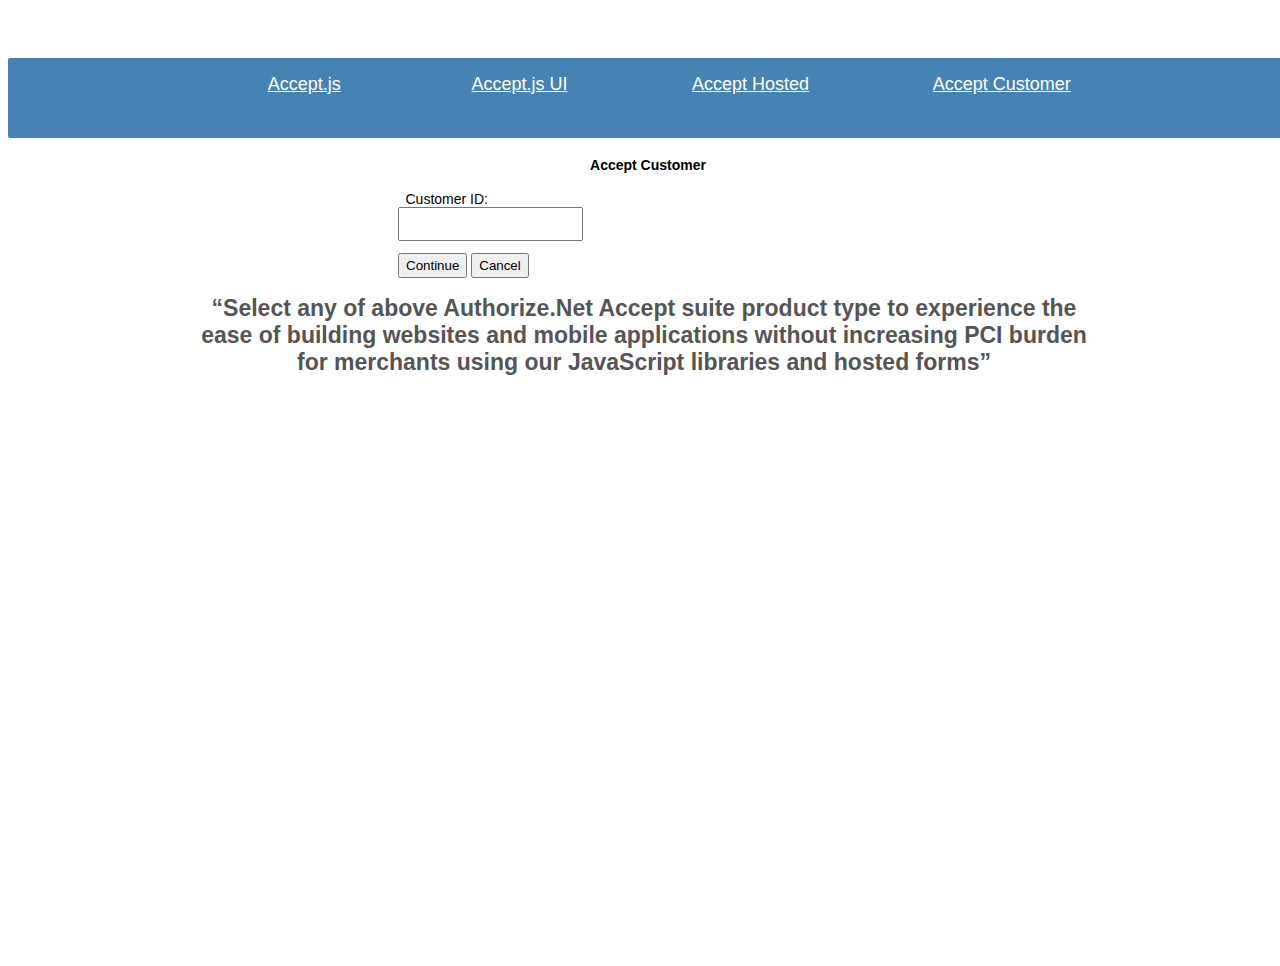
==== commit af62d6e4: "mobile resolution fixes" ====
--- a/index_all.html
+++ b/index_all.html
@@ -12,229 +12,234 @@
 
 	<!-- Bootstrap core CSS -->
 	<link href="scripts/bootstrap.min.css" rel="stylesheet">
-
+ 
 	<style type="text/css">
 	body{
-		/*font-family:  Century Gothic,Regular!important;*/
-		font-family: "Helvetica Neue",Helvetica,Arial,sans-serif!important;
-		/*background: url('images/AdobeStock_191284997.jpeg'); */
-		background: url('images/background_cloth.jpg') no-repeat;
-		padding-top: 50px;
-		background-size: 100% 100%;
-		background-attachment: fixed;
-		font-size: 14px;
-	}
-	.navbar {min-height: 0px; margin-bottom: 0px; border: 0px;height: 50px;}
-	.nav>li {display: inline-block;}
-	.navbar-centered .nav > li > a {border: none !important; font-weight: 500 !important;color: white}
-	.navbar-inverse { background-color: steelblue} /* #7B7B7B  #565758*/
-	.navbar-centered .nav > li > a:hover{ background-color: white; color: steelblue;font-weight: 600 !important;}
-	.navbar-centered .nav > li > a::after{ display: block;font-weight: bold;height: 0;overflow:hidden;visibility: hidden;content: attr(title);}
-	.navbar-centered .nav .active > a,.navbar-centered .navbar-nav > .active > a:focus { background-color: white; color: black; font-weight:bold; }
-	.navbar-centered .navbar-nav { float: none; text-align: center; }
-	.navbar-centered .navbar-nav > li { float: none; }
-	.navbar-centered .nav > li { display: inline; }
-	.navbar-centered .nav > li > a {display: inline-block; }
-	#home { color:ivory; margin-left: 15%; margin-right: 15%;}
-	@media (min-width: 768px) {
-		.navbar-centered .nav > li > a { width:15%; }
-		#home { font-size: 30px}
-		.navbar {
-			height: auto !important;
-		}
-
-	}
-	@media (min-width:360px ) and (max-width: 768px){
-		.navbar-centered .nav > li > a {font-size: 12px}
-	}
-	@media (max-width: 360px) {
-		.navbar-centered .nav > li > a {font-size: 10px}
-		#home { font-size: 15px;margin-top: 165px;}
-		.navbar {height: 200px}
-	}
-	@media (min-width: 1022px) {
-		.modal-dialog { width: 850px}
-		#add_shipping { height: 300px }
-	}
-	@media (max-width: 768px){
-		.navbar {
-			height: 100px !important;
-		}
-		.navbar-centered {
-			 padding-left: 0 !important; 
-		}
-		.productTypes>li {
-			padding-right: 0;
-		}
-		.btnsListJS {
-			padding-right: 0 !important; 
-		}
-		.btnsList {
-			padding-right: 0 !important; 
-		}
-		#home {
-			font-size: 20px;
-			margin-top: 0 !important; 
-			margin-top: 120px !important;
-			/* height: 48%; */
-			position: absolute;
-			display: table;
-		}
-
-		.homeText {
-			font-size: 18px !important;
-			color: #555;
-			font-weight: 600;
-			display: table-cell;
-			vertical-align: middle;
+		                                /*font-family:  Century Gothic,Regular!important;*/
+                                font-family: "Helvetica Neue",Helvetica,Arial,sans-serif!important;
+                                /*background: url('images/AdobeStock_191284997.jpeg'); */
+                                background: url('images/background_cloth.jpg') no-repeat;
+                                padding-top: 50px;
+                                font-size: 14px;
+                                background-size: 100% 100%;
+                     background-attachment: fixed;
+                     height: 100vh !important;
+                     width: 100% !important;
+                     overflow: hidden;
+
+	}
+		.navbar {min-height: 0px; margin-bottom: 0px; border: 0px;height: 50px;}
+		.nav>li {display: inline-block;}
+		.navbar-centered .nav > li > a {border: none !important; font-weight: 500 !important;color: white}
+		.navbar-inverse { background-color: steelblue} /* #7B7B7B  #565758*/
+		.navbar-centered .nav > li > a:hover{ background-color: white; color: steelblue;font-weight: 600 !important;}
+		.navbar-centered .nav > li > a::after{ display: block;font-weight: bold;height: 0;overflow:hidden;visibility: hidden;content: attr(title);}
+		.navbar-centered .nav .active > a,.navbar-centered .navbar-nav > .active > a:focus { background-color: white; color: black; font-weight:bold; }
+		.navbar-centered .navbar-nav { float: none; text-align:center; }
+	    .navbar-centered .navbar-nav > li { float: none; }
+	    .navbar-centered .nav > li { display: inline; }
+	    .navbar-centered .nav > li > a {display: inline-block; }
+	    #home { color:ivory; margin-left: 15%; margin-right: 15%;}
+		<!-- @media (min-width: 768px) { -->
+	    	<!-- .navbar-centered .nav > li > a { width:15%; } -->
+	    	<!-- #home { font-size: 30px} -->
+
+	    <!-- } -->
+		@media (min-width: 768px) {
+                                .navbar-centered .nav > li > a {/* width:15%; */}
+                                #home { font-size: 30px}
+                                .navbar {
+                                                height: auto !important;
+                                }
+
+                }
+
+	    @media (min-width:360px ) and (max-width: 768px){
+	    	.navbar-centered .nav > li > a {font-size: 12px}
+	    	#home { font-size: 20px;margin-top: 226px !important;}
+	    	.navbar {height: 200px}
+	    }
+	    @media (max-width: 360px) {
+	    	.navbar-centered .nav > li > a {font-size: 10px}
+	    	#home { font-size: 15px;margin-top: 165px;}
+	    	.navbar {height: 200px}
+	    }
+	    @media (min-width: 1022px) {
+	    	.modal-dialog { width: 850px}
+	    	#add_shipping { height: 300px }
+	    }
+		.navbar{
+			border-radius: 2px;
 		}
 		
-	}
-	@media (min-width: 768px) {
-		.navbar-centered .nav > li > a { width:15%; }
-		#home { font-size: 30px}
-		.navbar {
-			height: auto !important;
+		@media (max-width: 768px){
+                                .navbar {
+                                                height: auto !important;
+                                }
+                                .navbar-centered {
+                                                padding-left: 22px !important; 
+                                }
+                                .productTypes>li {
+                                                padding-right: 0;
+                                }
+                                .btnsListJS {
+                                                padding-right: 0 !important; 
+                                }
+                                .btnsList {
+                                                padding-right: 0 !important; 
+                                }
+                                #home {
+                                                font-size: 20px;
+                                                margin-top: 0 !important; 
+                                                margin-top: 78px !important;
+                                                /* height: 48%; */
+                                                position: absolute;
+                                                display: table;
+                                }
+
+                                .homeText {
+                                                font-size: 18px !important;
+                                                color: #555;
+                                                font-weight: 600;
+                                                display: table-cell;
+                                                vertical-align: middle;
+                                }
+                                
+                }
+
+
+		.navbar-centered{
+			padding-left: 90px ;
 		}
-		
-
-	}
-	.navbar{
-		border-radius: 2px;
-	}
-
-	.navbar-centered{
-		padding-left: 90px;
-	}
 	.productTypes>li
 	{
-		padding-right: 35px;
+    /*padding-right: 35px;*/
 	}
 	.productTypes>li:last-child
 	{
-		padding-right: 0px;
-	}
-	.productTypes>li>a
+   /* padding-right: 0px; */
+	}
+     .productTypes>li>a
 	{
 		font-weight: bold;
-		font-size: 16px ;
-		border: 2px solid white;
-		border-radius: 5px;
-		padding: 15px 0 15px 0;
-	}
-	#home
-	{
-		margin-top: 157px ;
-		/*height: 48%;*/
-		position: absolute;
-		display: table;
+   
+    border: 2px solid white;
+    border-radius: 5px;
+    padding: 15px 0 15px 0;
+	}
+    #home
+	{
+		margin-top: 157px;
+		    /*height: 48%;*/
+    position: absolute;
+    display: table;
 	/*display: block;
     margin-top: 188px;
     font-size: 20px;
     color: #555;
     font-weight: 600;*/
-}
-.homeText{
-	font-size: 23px;
-	color: #555;
-	font-weight: 600;
-	display: table-cell;
-	vertical-align: middle;
-}
-.textBox{
-	width: 35%;
-	padding-left: 0%;
-}
-.scenario
-{
-	padding-top: 6%;
-	padding-left: 1.5%;
-	display: none;
-}
-.invalidCustomerDiv
-{
-	width: 20%;
-	padding-top: 0.5%;
-}
-.invalidCustomerSpan{
-	padding: 0.5%;
-	display: none;
-	background-color: unset;
-	border: none;
-}
-.customerIdlabel
-{
-	padding-top: 1%;
-	width: 22%;
-	padding-right: 0;
-	padding-left: 1.5%;
-	/*font-weight: 100;*/
-}
-.modal-content{
-	width: 500px;
-	height:  inherit;
-	margin:  0 auto;
-}
-.modal-align-center{
-	display:  table-cell;
-	vertical-align: middle;
-}
-.modal-align-center-helper{
-	display: table;
-	width: 100%;
-	height: 100%;
-}
-#txtCustomerId{
-	height: 28px;
-}
-#info
-{
-	margin-top: 7px;
-	font-size: 16px;
-}
-
-.modal-footer .btn
-{
-	padding: 3px 6px;
-}
-.msgDiv
-{
-	margin-top: 12px;
-	padding-left: 1.5%;
-}
-.center{
-	text-align: center !important;
-}
-.paddingB10{
-	padding-bottom: 10px;
+	}
+	.homeText{
+		font-size: 23px;
+    color: #555;
+    font-weight: 600;
+    display: table-cell;
+    vertical-align: middle;
+	}
+	.textBox{
+		width: 35%;
+		padding-left: 0%;
+	}
+	.scenario
+	{
+		padding-top: 6%;
+		padding-left: 1.5%;
+		display: none;
+	}
+	.invalidCustomerDiv
+	{
+		width: 20%;
+		padding-top: 0.5%;
+	}
+	.invalidCustomerSpan{
+		padding: 0.5%;
+		display: none;
+		background-color: unset;
+		border: none;
+	}
+	.customerIdlabel
+	{
+		padding-top: 1%;
+		width: 22%;
+       padding-right: 0;
+       padding-left: 1.5%;
+       /*font-weight: 100;*/
+	}
+	.modal-content{
+	    width: 500px;
+	    height:  inherit;
+	    margin:  0 auto;
+	}
+	.modal-align-center{
+	    display:  table-cell;
+	    vertical-align: middle;
+	}
+	.modal-align-center-helper{
+	    display: table;
+	    width: 100%;
+	    height: 100%;
+	}
+	#txtCustomerId{
+		height: 28px;
+	}
+	#info
+	{
+		margin-top: 7px;
+		font-size: 16px;
+	}
+	
+	.modal-footer .btn
+	{
+		padding: 3px 6px;
+	}
+	.msgDiv
+	{
+		margin-top: 12px;
+		padding-left: 1.5%;
+	}
+	.center{
+      text-align: center !important;
+    }
+    .paddingB10{
+    padding-bottom: 10px;
 }
 .visa-ui-btn-text{
-	display: flex;
-	border-radius: 0;
-	cursor: pointer!important;
-	font-family: OpenSans,sans-serif;
-	font-size: 100%;
-	outline: 0;
-	transition: background .25s ease;
-	align-items: center;
-	margin-bottom: 12px !important;
-	/*background: #003ea9;*/
-	background: steelblue;
-	border: 0;
-	color: #fff;
-	cursor: pointer;
-	font-weight: 700;
-	justify-content: center;
-	letter-spacing: .05357rem;
-	margin: 0rem .35714rem .14286rem .35714rem;
-	min-height: 50px;
-	min-width: 165px;
-	padding: 6%!important;
-	text-decoration: none;
-	margin-left: 25%;
-	/*border-radius: 10px;*/
-	/*box-shadow: 3px 3px 3px -1px #333*/
-	/*text-transform: uppercase;*/
+  display: flex;
+    border-radius: 0;
+    cursor: pointer!important;
+    font-family: OpenSans,sans-serif;
+    font-size: 100%;
+    outline: 0;
+    transition: background .25s ease;
+    align-items: center;
+    margin-bottom: 12px !important;
+    /*background: #003ea9;*/
+    background: steelblue;
+    border: 0;
+    color: #fff;
+    cursor: pointer;
+    font-weight: 700;
+    justify-content: center;
+    letter-spacing: .05357rem;
+    margin: 0rem .35714rem .14286rem .35714rem;
+    min-height: 50px;
+    min-width: 165px;
+    padding: 6%!important;
+    text-decoration: none;
+    margin-left: 25%;
+    /*border-radius: 10px;*/
+    /*box-shadow: 3px 3px 3px -1px #333*/
+    /*text-transform: uppercase;*/
 }
 button:hover{
 	/*background-color: #052f52;*/
@@ -249,38 +254,38 @@
 	width: 90%;margin-left: 3%;
 }
 .tabs{
-	text-decoration-line: none !important;color: white !important;font-size:medium; 
+text-decoration-line: none !important;color: white !important;font-size:medium; 
 }
 .mTitle{
-	text-align: center;font-weight: 600;
-}
-
-
-
-
+text-align: center;font-weight: 600;
+}
+
+ 
+
+ 
 
 .headerBtnCustomer{
-	width: 176px !important;
-	font-size: 18px !important;
-	height: 48px;
+   width: 176px ;
+    font-size: 18px ;
+    height: 48px;
 }
 
 .headerBtnJs{
-	width: 120px !important;
-	font-size: 18px !important;
-	height: 48px;
+   width: 120px ;
+    font-size: 18px ;
+    height: 48px;
 }
 
 .headerBtnJsUI{
-	width: 135px !important;
-	font-size: 18px !important;
-	height: 48px;
+  width: 135px ;
+    font-size: 18px ;
+    height: 48px;
 }
 
 .headerBtnHosted{
-	width: 155px !important;
-	font-size: 18px !important;
-	height: 48px;
+    width: 135px ;
+    font-size: 18px ;
+    height: 48px;
 }
 
 .btnsList{
@@ -290,76 +295,125 @@
 .btnsListJS{
 	padding-right: 7.3%;
 }
+
+@media (max-width: 768px) {
+.btnsList{
+	padding-right: 0 !important;
+}
+.productTypes>li
+	{
+    padding-right: 10px !important;
+	}
+.btnsListJS{
+width:20% !important;
+	padding-right: 0 !important;
+	  font-size: 13px !important;
+}
 .btnsListUI{
-	padding-right: 10%;
-}
-</style>
-<script src="scripts/jquery-2.1.4.min.js"></script>
-<script src="scripts/bootstrap.min.js"></script>
-<script src="scripts/jquery.cookie.js"></script>
-<script src="app.js"></script>
-<script src="constants.js"></script>
-<script src="https://sandbox-assets.secure.checkout.visa.com/checkout-widget/resources/js/integration/v1/sdk.js"></script>
+width:22% !important;
+	padding-right: 0 !important;
+	  font-size: 13px !important;
+}
+.btnsListHS{
+width:25% !important;
+	padding-right:0 !important;
+	  font-size: 13px !important;
+}
+.btnsListCS{
+width:27% !important;
+	padding-right: 0 !important;
+	  font-size: 13px !important;
+}
+.headerBtnCustomer{
+   width: unset !important;
+   
+}
+
+.headerBtnJs{
+   width: unset !important;
+  
+}
+
+.headerBtnJsUI{
+  width: unset !important;
+   
+}
+
+.headerBtnHosted{
+    width: unset !important;
+  
+}
+.navbar-centered{
+			padding-left: 30px !important;
+		}
+}
+	</style>
+	<script src="scripts/jquery-2.1.4.min.js"></script>
+	<script src="scripts/bootstrap.min.js"></script>
+	<script src="scripts/jquery.cookie.js"></script>
+	<script src="app.js"></script>
+	<script src="constants.js"></script>
+	<script src="https://sandbox-assets.secure.checkout.visa.com/checkout-widget/resources/js/integration/v1/sdk.js"></script>
 </head>
 <body>
 
-	<div class="col-xs-12" style="padding: 0">
-		<div class="container-fluid containerDiv">
-			<div class="navbar navbar-inverse" role="navigation">
-				<div class="container-fluid navbar-centered">
-					<ul class="nav navbar-nav productTypes" style="margin-top: 0px; margin-bottom:0px; margin-left:auto;padding-top: 1px;">
-						<li class="btnsListJS"><a class="headerBtnJs"  href="index.html?producttype=acceptjs" title="Accept.js">Accept.js</a></li>
-						<li class="btnsList"><a class="headerBtnJsUI" href="index.html?producttype=acceptui" title="Accept.js UI">Accept.js UI</a></li>
-						<li class="btnsList"><a class="headerBtnHosted" href="index.html?producttype=accepthosted" title="Accept Hosted">Accept Hosted</a></li>
-						<li class="btnsList"><a class="headerBtnCustomer" href="index.html?producttype=acceptcustomer" title="Accept Customer">Accept Customer</a></li>
-					</ul>
+<div class="col-xs-12" style="padding: 0">
+	<div class="container-fluid containerDiv">
+		<div class="navbar navbar-inverse" role="navigation">
+			<div class="container-fluid navbar-centered">
+				<ul class="nav navbar-nav productTypes" style="margin-top: 0px; margin-bottom:0px;padding-top: 1px;padding-bottom: 1px;">
+					<li class="btnsListJS"><a class="headerBtnJs"  href="index.html?producttype=acceptjs" title="Accept.js">Accept.js</a></li>
+					<li class="btnsList btnsListUI"><a class="headerBtnJsUI" href="index.html?producttype=acceptui" title="Accept.js UI">Accept.js UI</a></li>
+					<li class="btnsList btnsListHS"><a class="headerBtnHosted" href="index.html?producttype=accepthosted" title="Accept Hosted">Accept Hosted</a></li>
+					<li class="btnsList btnsListCS"><a class="headerBtnCustomer" href="index.html?producttype=acceptcustomer" title="Accept Customer">Accept Customer</a></li>
+				</ul>
+		    </div>
+	    </div>
+    </div>
+    </div>
+   <div class="tab-content panel-group">
+		<div  id="home" align="center" >
+			<p class="homeText">
+	      “Select any of above Authorize.Net Accept suite product type to experience the ease of building websites and mobile applications without increasing PCI burden for merchants using our JavaScript libraries and hosted forms” </p>
+	    </div>
+	</div>
+	<div id="customerId" class="modal">
+	<div class="modal-align-center-helper">
+		<div class="modal-dialog modal-align-center">
+			<div class="modal-content">
+				<div class="modal-header">
+					<h4 class="modal-title mTitle">Accept Customer</h4>
+				</div>
+				<div class="modal-body col-xs-12">
+					<label class="col-xs-3 customerIdlabel">Customer ID:</label> 
+                    <div class="col-xs-9 textBox">
+					    <input type="text" id="txtCustomerId" class="form-control " name="customerId" onkeypress="return isNumber(event)">
+					</div>
+					<a href="javascript:void(0);" title="Click here to check for different options to create Customer ID" onclick="showInfo()"><span class="glyphicon glyphicon-info-sign" id="info" ></span></a>
+					<div class="scenario" id="idScenarios">
+					    <h6>
+					    	Use the existing customer profile ID, which is provided in the sample application documentation. 
+					    </h6>
+					    <h6 class="paddingB10 center">(or)</h6>
+					    <h6>
+					    	Create new customer profile ID using <a href="https://developer.authorize.net/api/reference/#customer-profiles-create-customer-profile" target="_blank">Dev Center</a> by calling CreateCustomerProfile API with default Sandbox login credentials.
+					    </h6>
+					    <h6 class="paddingB10 center">(or)</h6>
+					    <h6>
+					    	Create new customer profile ID using <a href="https://developer.authorize.net/api/reference/#customer-profiles-create-customer-profile" target="_blank">Dev Center</a> by calling CreateCustomerProfile API with developer owned(existing or create new) Sandbox login credentials. 
+					    </h6>
+					 </div>
+					 <div class="msgDiv">
+						<span id="invalidCustomer" class="alert alert-danger invalidCustomerSpan"></span>
+					 </div>
+
+				</div>
+				<div class="modal-footer">
+				    <button onclick="Redirect()" class="btn btn-primary">Continue</button>
+					<button type="button" class="btn btn-default" data-dismiss="modal">Cancel</button>
 				</div>
 			</div>
 		</div>
-	</div>
-	<div class="tab-content panel-group">
-		<div  id="home" align="center" >
-			<p class="homeText">
-			“Select any of above Authorize.Net Accept suite product type to experience the ease of building websites and mobile applications without increasing PCI burden for merchants using our JavaScript libraries and hosted forms” </p>
-		</div>
-	</div>
-	<div id="customerId" class="modal">
-		<div class="modal-align-center-helper">
-			<div class="modal-dialog modal-align-center">
-				<div class="modal-content">
-					<div class="modal-header">
-						<h4 class="modal-title mTitle">Accept Customer</h4>
-					</div>
-					<div class="modal-body col-xs-12">
-						<label class="col-xs-3 customerIdlabel">Customer ID:</label> 
-						<div class="col-xs-9 textBox">
-							<input type="text" id="txtCustomerId" class="form-control " name="customerId" onkeypress="return isNumber(event)">
-						</div>
-						<a href="javascript:void(0);" title="Click here to check for different options to create Customer ID" onclick="showInfo()"><span class="glyphicon glyphicon-info-sign" id="info" ></span></a>
-						<div class="scenario" id="idScenarios">
-							<h6>
-								Use the existing customer profile ID, which is provided in the sample application documentation. 
-							</h6>
-							<h6 class="paddingB10 center">(or)</h6>
-							<h6>
-								Create new customer profile ID using <a href="https://developer.authorize.net/api/reference/#customer-profiles-create-customer-profile" target="_blank">Dev Center</a> by calling CreateCustomerProfile API with default Sandbox login credentials.
-							</h6>
-							<h6 class="paddingB10 center">(or)</h6>
-							<h6>
-								Create new customer profile ID using <a href="https://developer.authorize.net/api/reference/#customer-profiles-create-customer-profile" target="_blank">Dev Center</a> by calling CreateCustomerProfile API with developer owned(existing or create new) Sandbox login credentials. 
-							</h6>
-						</div>
-						<div class="msgDiv">
-							<span id="invalidCustomer" class="alert alert-danger invalidCustomerSpan"></span>
-						</div>
-
-					</div>
-					<div class="modal-footer">
-						<button onclick="Redirect()" class="btn btn-primary">Continue</button>
-						<button type="button" class="btn btn-default" data-dismiss="modal">Cancel</button>
-					</div>
-				</div>
-			</div>
 		</div>
 	</div>
 </body>
